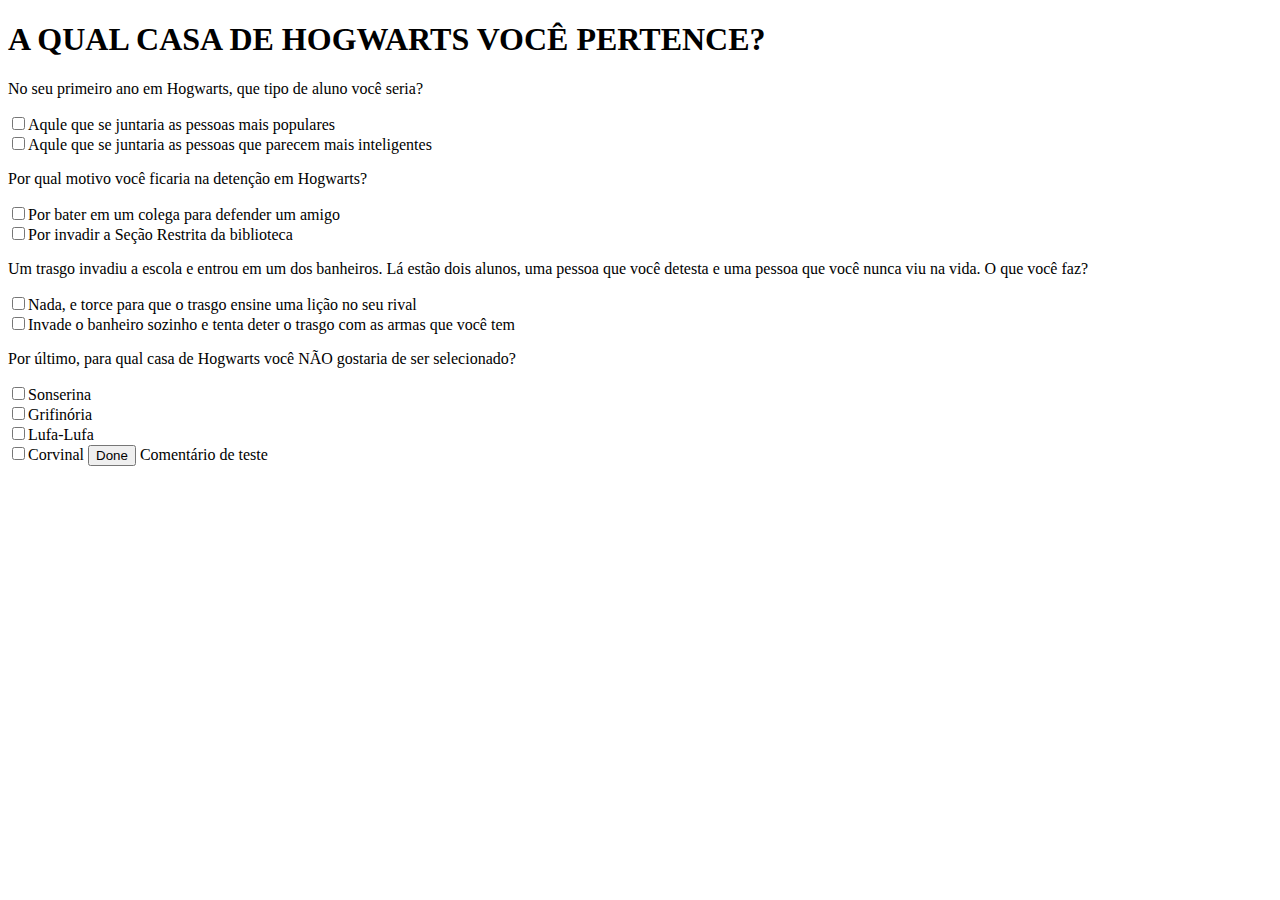
==== index.html @ f16d6425 "Mensagem de teste" ====
<!DOCTYPE html>
<html>
    <head>
        <meta charset="UTF-8">
        <title>Quiz: Casas de Hogwarts</title>
        <link rel="stylesheet" href="style.css">
    </head>
    <body>
        <h1>A QUAL CASA DE HOGWARTS VOCÊ PERTENCE?</h1>

        <p class="frase">No seu primeiro ano em Hogwarts, que tipo de aluno você seria?</p>
        <label class="checkbox">
            <input type="checkbox" unchecked>Aqule que se juntaria as pessoas mais populares <br>
            <input type="checkbox" unchecked>Aqule que se juntaria as pessoas que parecem mais inteligentes
        </label>

        <p class="frase">Por qual motivo você ficaria na detenção em Hogwarts?</p>
        <label class="checkbox">
            <input type="checkbox" unchecked>Por bater em um colega para defender um amigo <br>
            <input type="checkbox" unchecked>Por invadir a Seção Restrita da biblioteca
        </label>

        <p class="frase">Um trasgo invadiu a escola e entrou em um dos banheiros. Lá estão dois alunos, uma pessoa que você detesta e uma pessoa que você nunca viu na vida. O que você faz?</p>
        <label class="checkbox">
            <input type="checkbox" unchecked>Nada, e torce para que o trasgo ensine uma lição no seu rival <br>
            <input type="checkbox" unchecked>Invade o banheiro sozinho e tenta deter o trasgo com as armas que você tem
        </label>
        
        <p class="frase">Por último, para qual casa de Hogwarts você NÃO gostaria de ser selecionado?</p>
        <label class="checkbox">
            <input type="checkbox" >Sonserina <br>
            <input type="checkbox" >Grifinória <br>
            <input type="checkbox" >Lufa-Lufa <br>
            <input type="checkbox" >Corvinal
        </label>

        <button type="submit" id="btn-pesquisar" class="btn-button">Done</button>
        <script>
             const botao = document.querySelector("#btn-pesquisar");
             botao.addEventListener("click", infosDoEvento => {
                fetch(`https://www.potterapi.com/v1/sortinghat`)
                .then(respostaDoServer => {
                        return respostaDoServer.json();
                })
                .then(dados => {
                    console.log(dados);
                    pulaLinha();
                    document.write("<h1><center>Your house is "+ dados + "!</center></h1>");
                })
            });

            function pulaLinha() {
                document.write("<br><br><br><br><br><br><br><br>")
            }
        </script>
        Comentário de teste
    </body>
</html>
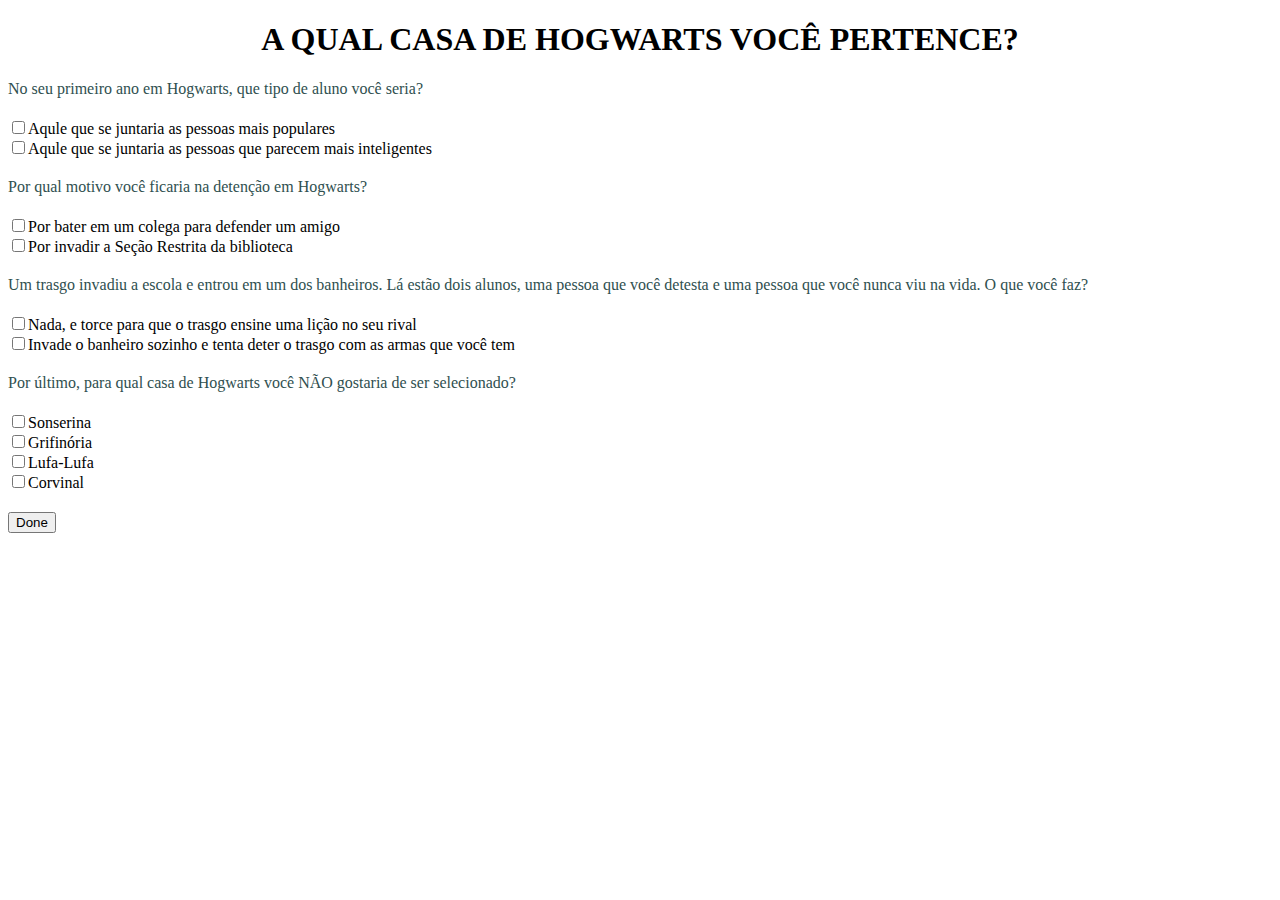
==== commit edc226c4: "Criado botão para mudar de página" ====
--- a/index.html
+++ b/index.html
@@ -1,58 +1,53 @@
-<!DOCTYPE html>
-<html>
-    <head>
-        <meta charset="UTF-8">
-        <title>Quiz: Casas de Hogwarts</title>
-        <link rel="stylesheet" href="style.css">
-    </head>
-    <body>
-        <h1>A QUAL CASA DE HOGWARTS VOCÊ PERTENCE?</h1>
-
-        <p class="frase">No seu primeiro ano em Hogwarts, que tipo de aluno você seria?</p>
-        <label class="checkbox">
-            <input type="checkbox" unchecked>Aqule que se juntaria as pessoas mais populares <br>
-            <input type="checkbox" unchecked>Aqule que se juntaria as pessoas que parecem mais inteligentes
-        </label>
-
-        <p class="frase">Por qual motivo você ficaria na detenção em Hogwarts?</p>
-        <label class="checkbox">
-            <input type="checkbox" unchecked>Por bater em um colega para defender um amigo <br>
-            <input type="checkbox" unchecked>Por invadir a Seção Restrita da biblioteca
-        </label>
-
-        <p class="frase">Um trasgo invadiu a escola e entrou em um dos banheiros. Lá estão dois alunos, uma pessoa que você detesta e uma pessoa que você nunca viu na vida. O que você faz?</p>
-        <label class="checkbox">
-            <input type="checkbox" unchecked>Nada, e torce para que o trasgo ensine uma lição no seu rival <br>
-            <input type="checkbox" unchecked>Invade o banheiro sozinho e tenta deter o trasgo com as armas que você tem
-        </label>
-        
-        <p class="frase">Por último, para qual casa de Hogwarts você NÃO gostaria de ser selecionado?</p>
-        <label class="checkbox">
-            <input type="checkbox" >Sonserina <br>
-            <input type="checkbox" >Grifinória <br>
-            <input type="checkbox" >Lufa-Lufa <br>
-            <input type="checkbox" >Corvinal
-        </label>
-
-        <button type="submit" id="btn-pesquisar" class="btn-button">Done</button>
-        <script>
-             const botao = document.querySelector("#btn-pesquisar");
-             botao.addEventListener("click", infosDoEvento => {
-                fetch(`https://www.potterapi.com/v1/sortinghat`)
-                .then(respostaDoServer => {
-                        return respostaDoServer.json();
-                })
-                .then(dados => {
-                    console.log(dados);
-                    pulaLinha();
-                    document.write("<h1><center>Your house is "+ dados + "!</center></h1>");
-                })
-            });
-
-            function pulaLinha() {
-                document.write("<br><br><br><br><br><br><br><br>")
-            }
-        </script>
-        Comentário de teste
-    </body>
+<!DOCTYPE html>
+<html>
+    <head>
+        <meta charset="UTF-8">
+        <title>Quiz: Casas de Hogwarts</title>
+        <link rel="stylesheet" href="style.css">
+    </head>
+    <body>
+        <h1>A QUAL CASA DE HOGWARTS VOCÊ PERTENCE?</h1>
+
+        <p class="frase">No seu primeiro ano em Hogwarts, que tipo de aluno você seria?</p>
+        <label class="checkbox">
+            <input type="checkbox" unchecked>Aqule que se juntaria as pessoas mais populares <br>
+            <input type="checkbox" unchecked>Aqule que se juntaria as pessoas que parecem mais inteligentes
+        </label>
+
+        <p class="frase">Por qual motivo você ficaria na detenção em Hogwarts?</p>
+        <label class="checkbox">
+            <input type="checkbox" unchecked>Por bater em um colega para defender um amigo <br>
+            <input type="checkbox" unchecked>Por invadir a Seção Restrita da biblioteca
+        </label>
+
+        <p class="frase">Um trasgo invadiu a escola e entrou em um dos banheiros. Lá estão dois alunos, uma pessoa que você detesta e uma pessoa que você nunca viu na vida. O que você faz?</p>
+        <label class="checkbox">
+            <input type="checkbox" unchecked>Nada, e torce para que o trasgo ensine uma lição no seu rival <br>
+            <input type="checkbox" unchecked>Invade o banheiro sozinho e tenta deter o trasgo com as armas que você tem
+        </label>
+        
+        <p class="frase">Por último, para qual casa de Hogwarts você NÃO gostaria de ser selecionado?</p>
+        <label class="checkbox">
+            <input type="checkbox" >Sonserina <br>
+            <input type="checkbox" >Grifinória <br>
+            <input type="checkbox" >Lufa-Lufa <br>
+            <input type="checkbox" >Corvinal
+        </label>
+
+        <button type="submit" id="btn-pesquisar" class="btn-button">Done</button>
+        
+        <script>
+             const botao = document.querySelector("#btn-pesquisar");
+             botao.addEventListener("click", infosDoEvento => {
+                fetch(`https://www.potterapi.com/v1/sortinghat`)
+                .then(respostaDoServer => {
+                        return respostaDoServer.json();
+                })
+                .then(dados => {
+                    console.log(dados);
+                    alert("Your House is " + dados)
+                })
+            });
+        </script>
+    </body>
 </html>--- a/style.css
+++ b/style.css
@@ -0,0 +1,11 @@
+h1 {
+    text-align: center;
+}
+.frase {
+   color: darkslategrey;
+}
+
+.checkbox {
+   margin: 20px 0;
+   display: block;
+}
